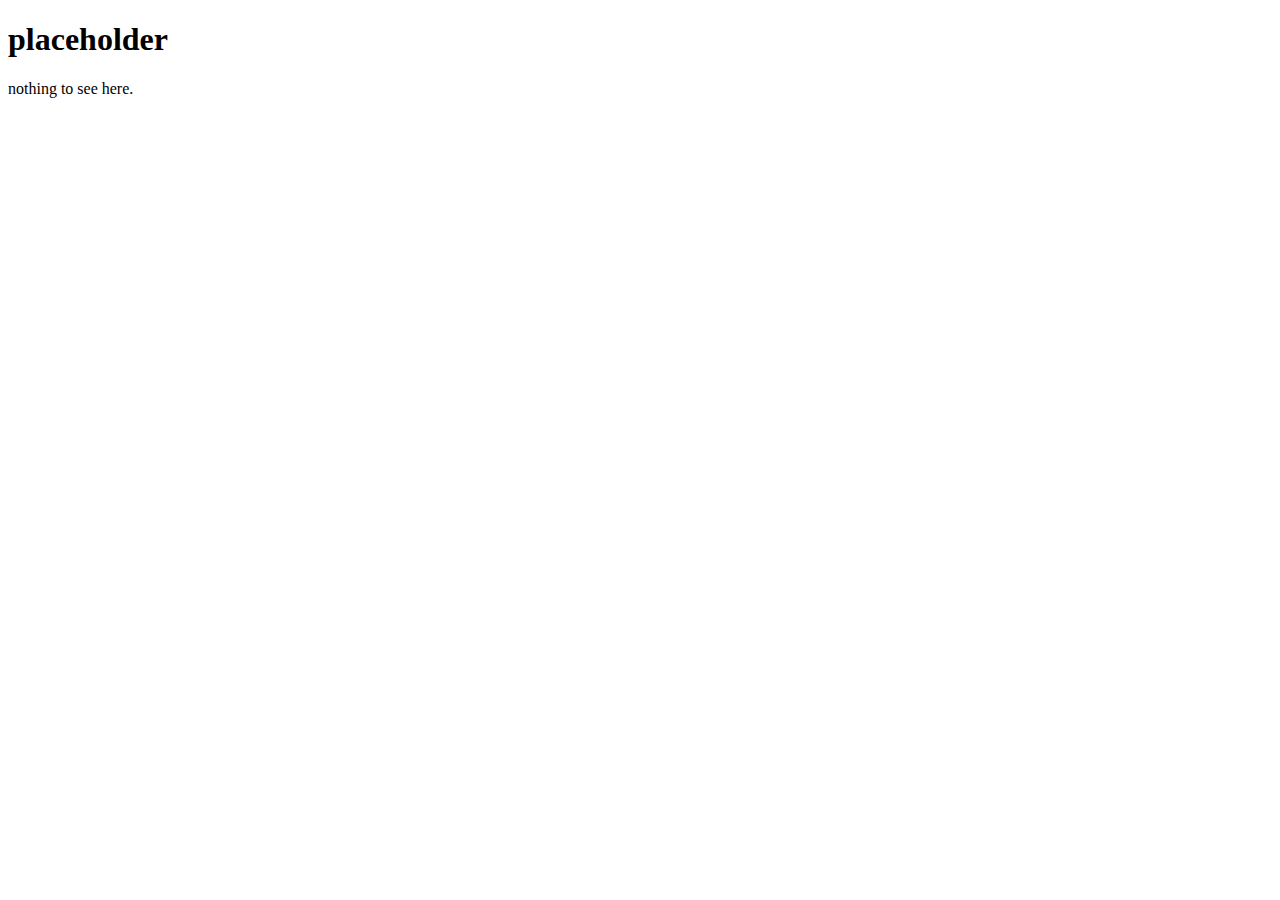
==== fullstack-course4/assignment2/index.html @ 2ab1a88c "Elaborate skeleton" ====
<!DOCTYPE html>
<html>
    <head>
        <meta charset="utf-8">
        <title>this is a placeholder</title>
    </head>
    <body>
        <h1>placeholder</h1>
        nothing to see here.
    </body>
</html>
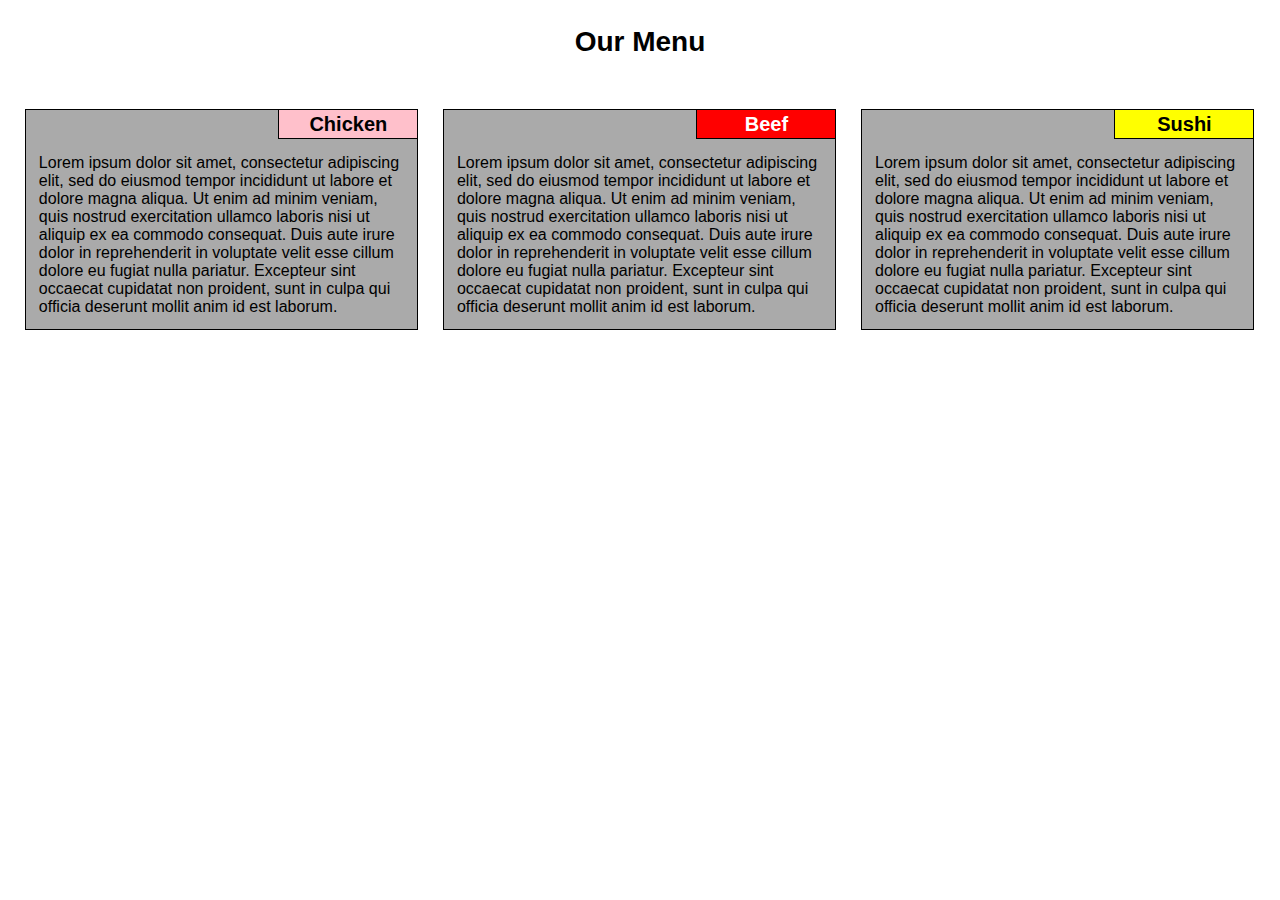
==== commit 61308ae6: "Complete assignment 2" ====
--- a/fullstack-course4/assignment2/index.html
+++ b/fullstack-course4/assignment2/index.html
@@ -2,10 +2,51 @@
 <html>
     <head>
         <meta charset="utf-8">
-        <title>this is a placeholder</title>
+        <title>Assignment Solution for Module 2</title>
+        <link rel="stylesheet" href="css/style.css" >
     </head>
     <body>
-        <h1>placeholder</h1>
-        nothing to see here.
+        <h1>Our Menu</h1>
+        <div class="menu-container">
+            <section class="menu-item">
+                <h2>Chicken</h2>
+                <div>
+                Lorem ipsum dolor sit amet, consectetur adipiscing elit, sed do
+                eiusmod tempor incididunt ut labore et dolore magna aliqua. Ut
+                enim ad minim veniam, quis nostrud exercitation ullamco laboris
+                nisi ut aliquip ex ea commodo consequat. Duis aute irure dolor
+                in reprehenderit in voluptate velit esse cillum dolore eu
+                fugiat nulla pariatur. Excepteur sint occaecat cupidatat non
+                proident, sunt in culpa qui officia deserunt mollit anim id est
+                laborum.
+                </div>
+            </section>
+            <section class="menu-item">
+                <h2>Beef</h2>
+                <div>
+                Lorem ipsum dolor sit amet, consectetur adipiscing elit, sed do
+                eiusmod tempor incididunt ut labore et dolore magna aliqua. Ut
+                enim ad minim veniam, quis nostrud exercitation ullamco laboris
+                nisi ut aliquip ex ea commodo consequat.  Duis aute irure dolor
+                in reprehenderit in voluptate velit esse cillum dolore eu
+                fugiat nulla pariatur. Excepteur sint occaecat cupidatat non
+                proident, sunt in culpa qui officia deserunt mollit anim id est
+                laborum.
+                </div>
+            </section>
+            <section class="menu-item">
+                <h2>Sushi</h2>
+                <div>
+                Lorem ipsum dolor sit amet, consectetur adipiscing elit, sed do
+                eiusmod tempor incididunt ut labore et dolore magna aliqua. Ut
+                enim ad minim veniam, quis nostrud exercitation ullamco laboris
+                nisi ut aliquip ex ea commodo consequat.  Duis aute irure dolor
+                in reprehenderit in voluptate velit esse cillum dolore eu
+                fugiat nulla pariatur. Excepteur sint occaecat cupidatat non
+                proident, sunt in culpa qui officia deserunt mollit anim id est
+                laborum.
+                </div>
+            </section>
+        </div>
     </body>
 </html>
--- a/fullstack-course4/assignment2/css/style.css
+++ b/fullstack-course4/assignment2/css/style.css
@@ -0,0 +1,104 @@
+* {
+    box-sizing: border-box;
+    margin: 0;
+    padding: 0;
+}
+
+body {
+    font-family: Arial,Helvetica Neue,Helvetica,sans-serif;
+}
+
+h1 {
+    font-size: 1.75em;
+    text-align: center;
+    margin-top: 2%;
+    margin-bottom: 3%;
+}
+
+.menu-item > h2 {
+    font-size: 1.25em;
+    position: absolute;
+    top: 0;
+    right: 0;
+    padding-top: 0.15em;
+    width: 7em;
+    height: 1.5em;
+    text-align: center;
+
+    /* create border and compensate for overlap */
+    border: 1px solid black;
+    margin-top: -1px;
+    margin-right: -1px;
+}
+
+.menu-item:nth-child(1) > h2 {
+    background-color: pink;
+}
+
+.menu-item:nth-child(2) > h2 {
+    background-color: red;
+    color: white;
+}
+
+.menu-item:nth-child(3) > h2 {
+    background-color: yellow;
+}
+
+.menu-item > div {
+    margin-top: 2em;
+}
+
+.menu-container {
+    margin-left: 1%;
+    margin-right: 1%;
+}
+
+.menu-item {
+    position: relative;
+    float: left;
+    background-color: #AAA;
+    padding: 1%;
+    overflow: hidden;
+    border: 1px solid black;
+}
+
+@media (min-width: 992px) {
+    /*
+     * 1% + 2*1% + 2*1% + 1% = 6% of menu-container space occupied by margins.
+     * so each menu item should take (100% - 6%)/3 space, that is 31.33...%.
+     */
+    .menu-item {
+        margin: 1%;
+        width: 31.33%;
+    }
+}
+
+@media (min-width: 768px) and (max-width: 991px) {
+    /*
+     * two columns means
+     * (100% - 4%)/2 = 48%
+     *
+     * one column means
+     * (100% - 2%) = 98%
+     */
+    .menu-item {
+        margin: 1%;
+        width: 48%;
+    }
+
+    .menu-item:nth-child(3) {
+        width: auto;
+    }
+}
+
+@media (max-width: 767px) {
+    .menu-item {
+        width: auto;
+        margin: 2%;
+    }
+
+    .menu-container {
+        margin-left: 8%;
+        margin-right: 8%;
+    }
+}
